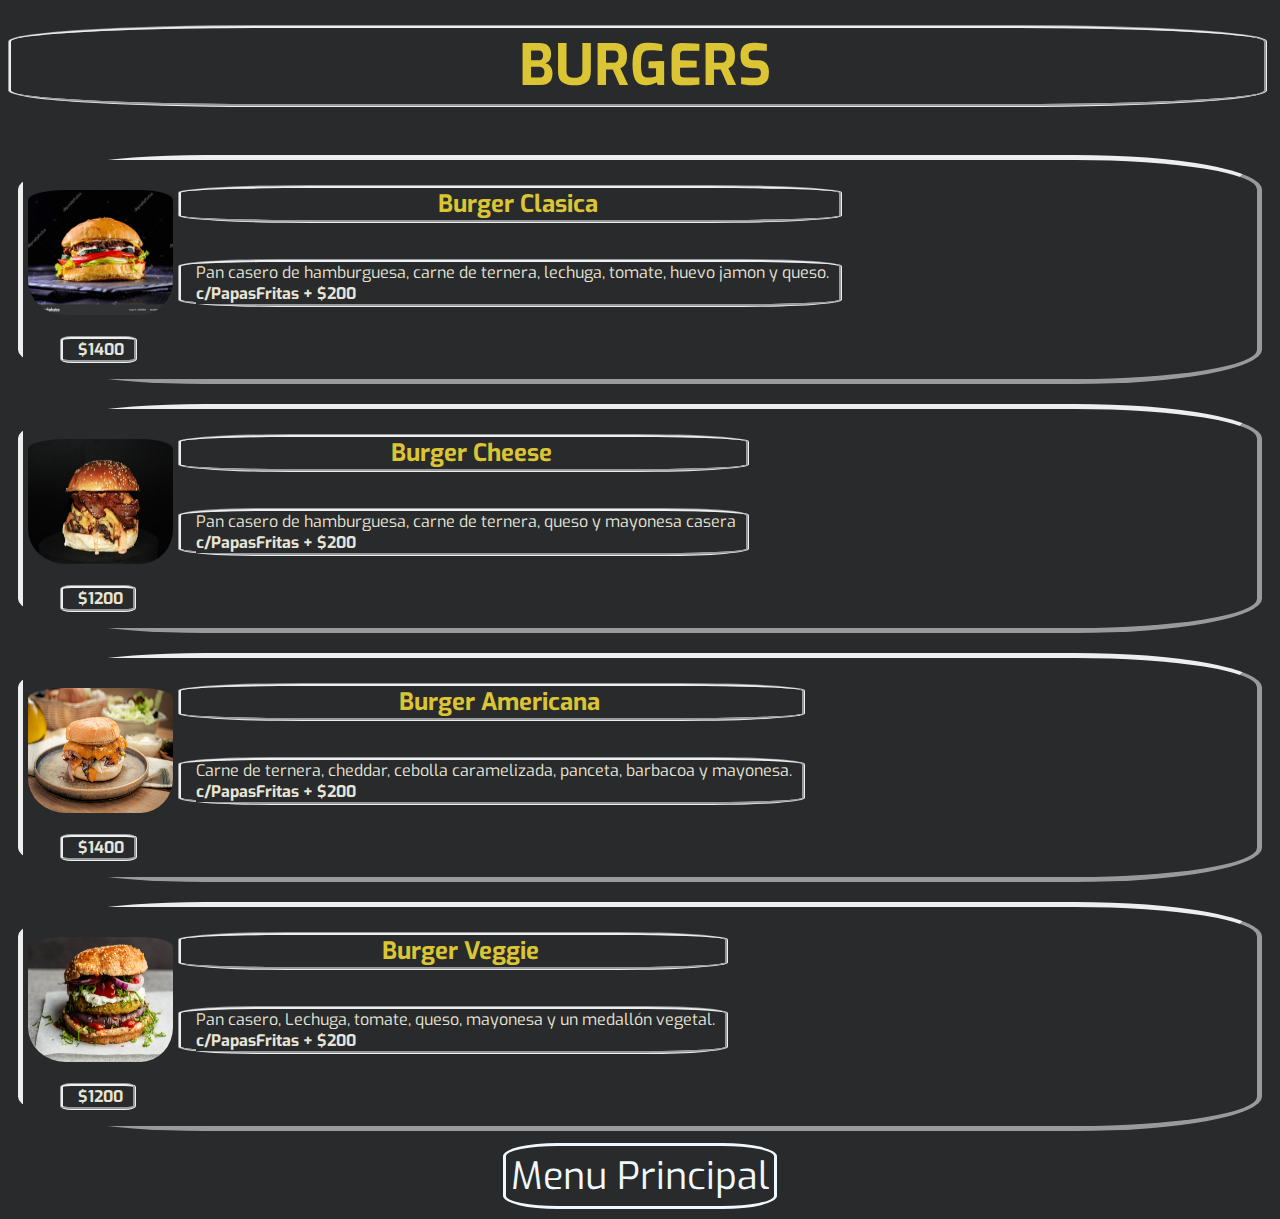
==== burgers.html @ 6cd9f2a3 "Update burgers.html" ====
<!DOCTYPE html>
<html lang="en">
<head>
    <meta charset="UTF-8">
    <meta http-equiv="X-UA-Compatible" content="IE=edge">
    <meta name="viewport" content="width=device-width, initial-scale=1.0">
    <link rel="stylesheet" href="majano2.css">
    <title>Document</title>
</head>
<body>
    <h1>BURGERS</h1>
    <div class="sandwichs">
        <div class="sandwichs-1"><div class="span"><img src="clasica.jpg" alt=""><span><p>$1400</p></span></div><div class="titulo1"><h2>Burger Clasica</h2><p>Pan casero de hamburguesa, carne de ternera, lechuga, tomate, huevo jamon y queso.<br> <b>c/PapasFritas + $200 </b> </p></div></div>
        <div class="sandwichs-1"><div class="span"><img src="cheese.jpg" alt=""><span><p>$1200</p></span></div><div class="titulo1"><h2>Burger Cheese</h2><p>Pan casero de hamburguesa, carne de ternera, queso y mayonesa casera<br> <b>c/PapasFritas + $200 </b> </p></div></div>
        <div class="sandwichs-1"><div class="span"><img src="americana.jpg" alt=""><span><p>$1400</p></span></div><div class="titulo1"><h2>Burger Americana</h2><p> Carne de ternera, cheddar, cebolla caramelizada, panceta, barbacoa y mayonesa.<br> <b>c/PapasFritas + $200 </b> </p></div></div>
        <div class="sandwichs-1"><div class="span"><img src="veggie.jpg" alt=""><span><p>$1200</p></span></div><div class="titulo1"><h2>Burger Veggie</h2><p>Pan casero, Lechuga, tomate, queso, mayonesa y un medallón vegetal. <br> <b>c/PapasFritas + $200 </b> </p></div></div>
       </div>
    
<nav>
    <a href="index.html">Menu Principal</a>
    </nav>
</body>
</html>
---- majano2.css ----
@import url('https://fonts.googleapis.com/css2?family=Ysabeau+Office:ital,wght@1,500&display=swap');
@import url('https://fonts.googleapis.com/css2?family=Exo:wght@300;500&display=swap');
*{
        box-sizing: border-box;
        background-color: #282A2B;
        font-family: Exo;
        
    }
.sandwichs{
    display: flex;
    flex-direction: column;    
    justify-content: space-between;

}
img{ width: 150px;
    height: 160px;
    padding: 5px;
    margin-left: 5px;
    display: flex;
   padding-top: 30px;
   padding-left: 0;
   border-radius: 25%;
  

}
div{
    display: flex;
    
}
.sandwichs-1{
    max-width: 100%;
    border: outset 5px;
    border-radius: 15%;
    margin: 10px;
    background-color:#282A2B ;
    
}
h2{
    text-align: center;
   padding-left: 15px;
    width: 20;
    margin-right:5px;
    margin-top: 25px;
    border:groove;
    border-radius: 20%;
    color:#DCC535;
}
h1{
    font-size: 1.5cm;
    text-align: center;
   padding-left: 15px;
    width: 20;
    margin-right:5px;
    margin-top: 25px;
    border:groove;
    border-radius: 20%;
    color:#DCC535;
}
p{
    padding-left: 15px;
    color: #E7E4D7;
}

.titulo1{
display: flex;
flex-direction: column;
}
.span{
    display: flex;
    flex-direction: column;
}
span{
    justify-content: center;
    font-weight: bold;
    display: flex;
    flex-wrap: nowrap;
    
    
}
p {
    padding-right: 10px;
    border: groove ;
    border-radius: 15%;
    margin-right: 5px;
  
}
a{
    text-decoration: none;
    font-size: 1cm;
    color: aliceblue;
    border: solid 3px;
    border-radius: 20%;
    margin: 2px;
    padding: 5px;
    flex-wrap: nowrap;
}
nav{
    padding: 10px;
    text-align: center;
    
    
}
@media (max-width:768px){
    *{
        box-sizing: border-box;
        background-color: #0E0606;
        font-family: Exo;
        
    }
.sandwichs{
    display: flex;
    flex-direction: column;    
    justify-content: space-between;

}
img{ width: 150px;
    height: 160px;
    padding: 5px;
    margin-left: 5px;
    display: flex;
   padding-top: 30px;
   padding-left: 0;
   border-radius: 25%;
  

}
div{
    display: flex;
    
}
.sandwichs-1{
    max-width: 100%;
    border: outset 5px;
    border-radius: 15%;
    margin: 10px;
    background-color:#282A2B ;
    
}
h2{
    text-align: center;
   padding-left: 15px;
    width: 20;
    margin-right:5px;
    margin-top: 25px;
    border:groove;
    border-radius: 20%;
    color:#FD8D12;
}
h1{
    font-size: 1.5cm;
    text-align: center;
   padding-left: 15px;
    width: 20;
    margin-right:5px;
    margin-top: 25px;
    border:groove;
    border-radius: 20%;
    color:#FD8D12;
}
p{
    padding-left: 15px;
    color: #DCB490;
}

.titulo1{
display: flex;
flex-direction: column;
}
.span{
    display: flex;
    flex-direction: column;
}
span{
    justify-content: center;
    font-weight: bold;
    display: flex;
    flex-wrap: nowrap;
    
    
}
p {
    padding-right: 10px;
    border: groove ;
    border-radius: 15%;
    margin-right: 5px;
  
}
a{
    text-decoration: none;
    font-size: 1cm;
    color: #FD8D12;
    border: solid 3px;
    border-radius: 20%;
    margin: 2px;
    padding: 5px;
    flex-wrap: nowrap;
}
nav{
    padding: 10px;
    text-align: center;
    
    
}
b{
    color: #FF7A01;
}
}
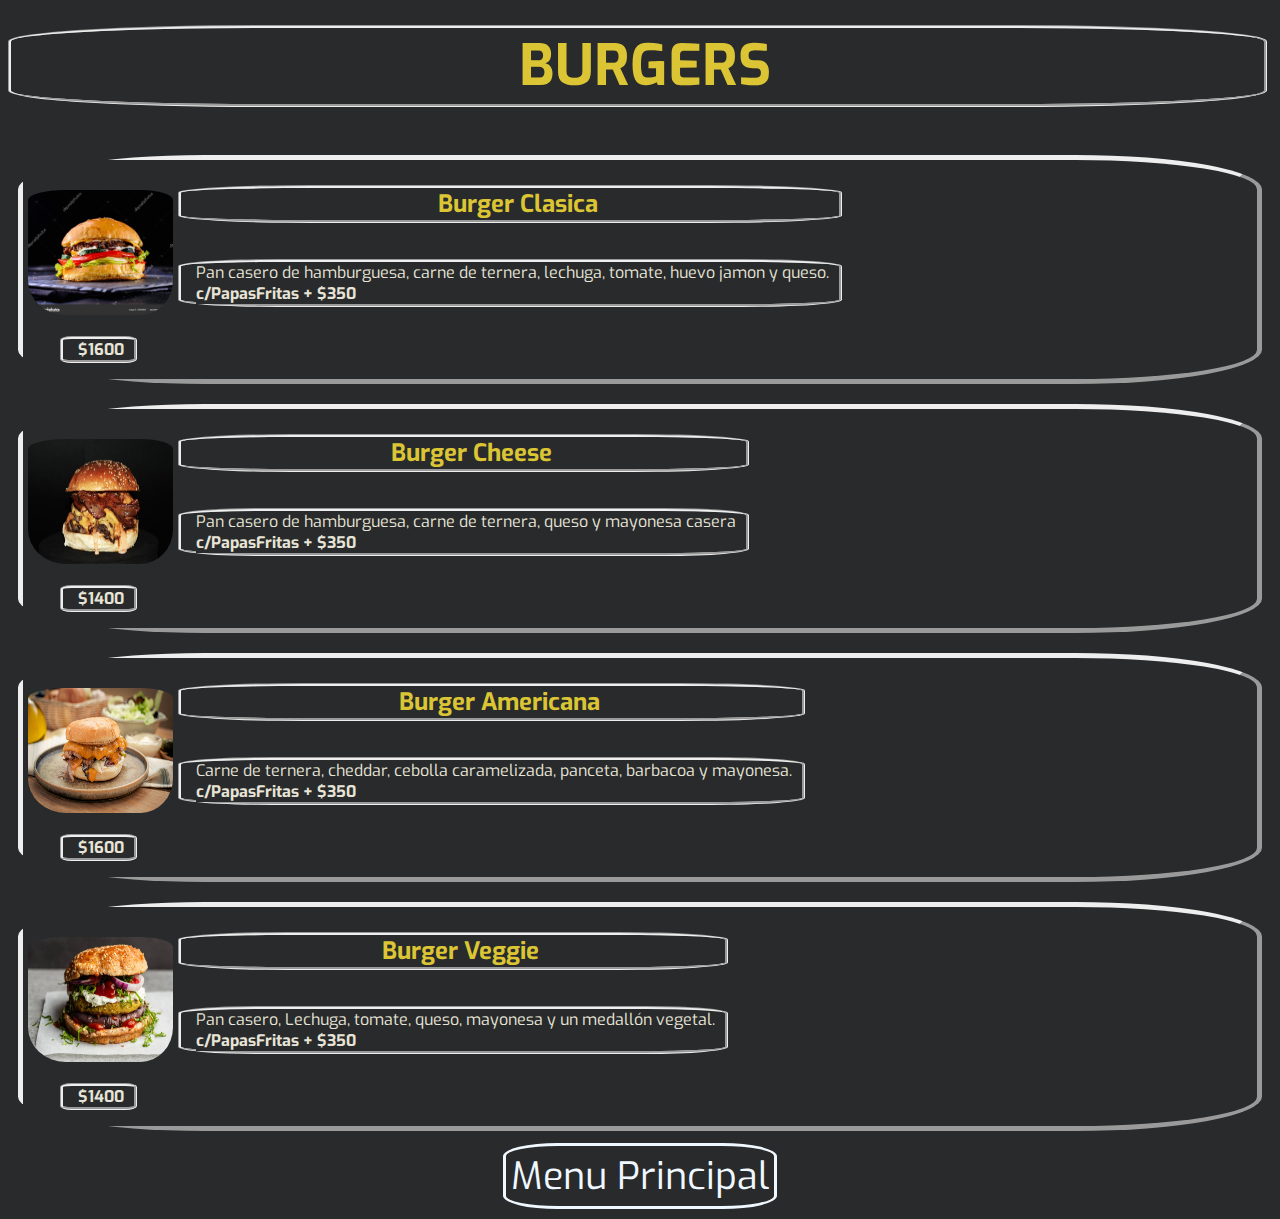
==== commit 26f0d823: "Update burgers.html" ====
--- a/burgers.html
+++ b/burgers.html
@@ -10,10 +10,10 @@
 <body>
     <h1>BURGERS</h1>
     <div class="sandwichs">
-        <div class="sandwichs-1"><div class="span"><img src="clasica.jpg" alt=""><span><p>$1400</p></span></div><div class="titulo1"><h2>Burger Clasica</h2><p>Pan casero de hamburguesa, carne de ternera, lechuga, tomate, huevo jamon y queso.<br> <b>c/PapasFritas + $200 </b> </p></div></div>
-        <div class="sandwichs-1"><div class="span"><img src="cheese.jpg" alt=""><span><p>$1200</p></span></div><div class="titulo1"><h2>Burger Cheese</h2><p>Pan casero de hamburguesa, carne de ternera, queso y mayonesa casera<br> <b>c/PapasFritas + $200 </b> </p></div></div>
-        <div class="sandwichs-1"><div class="span"><img src="americana.jpg" alt=""><span><p>$1400</p></span></div><div class="titulo1"><h2>Burger Americana</h2><p> Carne de ternera, cheddar, cebolla caramelizada, panceta, barbacoa y mayonesa.<br> <b>c/PapasFritas + $200 </b> </p></div></div>
-        <div class="sandwichs-1"><div class="span"><img src="veggie.jpg" alt=""><span><p>$1200</p></span></div><div class="titulo1"><h2>Burger Veggie</h2><p>Pan casero, Lechuga, tomate, queso, mayonesa y un medallón vegetal. <br> <b>c/PapasFritas + $200 </b> </p></div></div>
+        <div class="sandwichs-1"><div class="span"><img src="clasica.jpg" alt=""><span><p>$1600</p></span></div><div class="titulo1"><h2>Burger Clasica</h2><p>Pan casero de hamburguesa, carne de ternera, lechuga, tomate, huevo jamon y queso.<br> <b>c/PapasFritas + $350 </b> </p></div></div>
+        <div class="sandwichs-1"><div class="span"><img src="cheese.jpg" alt=""><span><p>$1400</p></span></div><div class="titulo1"><h2>Burger Cheese</h2><p>Pan casero de hamburguesa, carne de ternera, queso y mayonesa casera<br> <b>c/PapasFritas + $350 </b> </p></div></div>
+        <div class="sandwichs-1"><div class="span"><img src="americana.jpg" alt=""><span><p>$1600</p></span></div><div class="titulo1"><h2>Burger Americana</h2><p> Carne de ternera, cheddar, cebolla caramelizada, panceta, barbacoa y mayonesa.<br> <b>c/PapasFritas + $350 </b> </p></div></div>
+        <div class="sandwichs-1"><div class="span"><img src="veggie.jpg" alt=""><span><p>$1400</p></span></div><div class="titulo1"><h2>Burger Veggie</h2><p>Pan casero, Lechuga, tomate, queso, mayonesa y un medallón vegetal. <br> <b>c/PapasFritas + $350 </b> </p></div></div>
        </div>
     
 <nav>
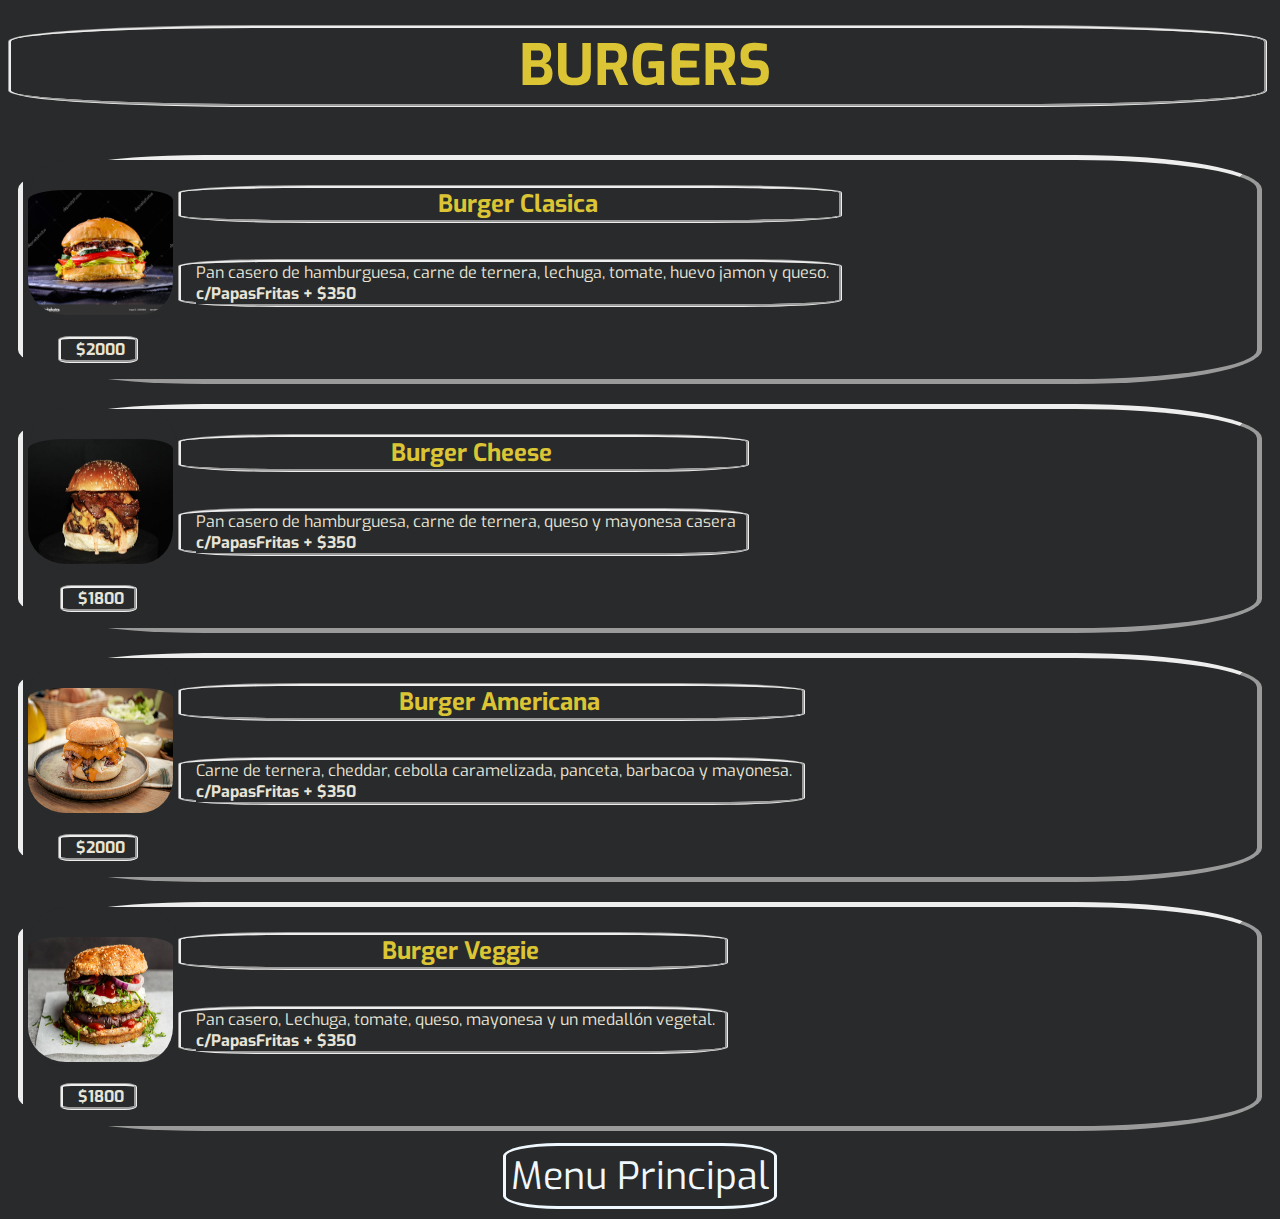
==== commit b156d835: "Update burgers.html" ====
--- a/burgers.html
+++ b/burgers.html
@@ -10,10 +10,10 @@
 <body>
     <h1>BURGERS</h1>
     <div class="sandwichs">
-        <div class="sandwichs-1"><div class="span"><img src="clasica.jpg" alt=""><span><p>$1600</p></span></div><div class="titulo1"><h2>Burger Clasica</h2><p>Pan casero de hamburguesa, carne de ternera, lechuga, tomate, huevo jamon y queso.<br> <b>c/PapasFritas + $350 </b> </p></div></div>
-        <div class="sandwichs-1"><div class="span"><img src="cheese.jpg" alt=""><span><p>$1400</p></span></div><div class="titulo1"><h2>Burger Cheese</h2><p>Pan casero de hamburguesa, carne de ternera, queso y mayonesa casera<br> <b>c/PapasFritas + $350 </b> </p></div></div>
-        <div class="sandwichs-1"><div class="span"><img src="americana.jpg" alt=""><span><p>$1600</p></span></div><div class="titulo1"><h2>Burger Americana</h2><p> Carne de ternera, cheddar, cebolla caramelizada, panceta, barbacoa y mayonesa.<br> <b>c/PapasFritas + $350 </b> </p></div></div>
-        <div class="sandwichs-1"><div class="span"><img src="veggie.jpg" alt=""><span><p>$1400</p></span></div><div class="titulo1"><h2>Burger Veggie</h2><p>Pan casero, Lechuga, tomate, queso, mayonesa y un medallón vegetal. <br> <b>c/PapasFritas + $350 </b> </p></div></div>
+        <div class="sandwichs-1"><div class="span"><img src="clasica.jpg" alt=""><span><p>$2000</p></span></div><div class="titulo1"><h2>Burger Clasica</h2><p>Pan casero de hamburguesa, carne de ternera, lechuga, tomate, huevo jamon y queso.<br> <b>c/PapasFritas + $350 </b> </p></div></div>
+        <div class="sandwichs-1"><div class="span"><img src="cheese.jpg" alt=""><span><p>$1800</p></span></div><div class="titulo1"><h2>Burger Cheese</h2><p>Pan casero de hamburguesa, carne de ternera, queso y mayonesa casera<br> <b>c/PapasFritas + $350 </b> </p></div></div>
+        <div class="sandwichs-1"><div class="span"><img src="americana.jpg" alt=""><span><p>$2000</p></span></div><div class="titulo1"><h2>Burger Americana</h2><p> Carne de ternera, cheddar, cebolla caramelizada, panceta, barbacoa y mayonesa.<br> <b>c/PapasFritas + $350 </b> </p></div></div>
+        <div class="sandwichs-1"><div class="span"><img src="veggie.jpg" alt=""><span><p>$1800</p></span></div><div class="titulo1"><h2>Burger Veggie</h2><p>Pan casero, Lechuga, tomate, queso, mayonesa y un medallón vegetal. <br> <b>c/PapasFritas + $350 </b> </p></div></div>
        </div>
     
 <nav>
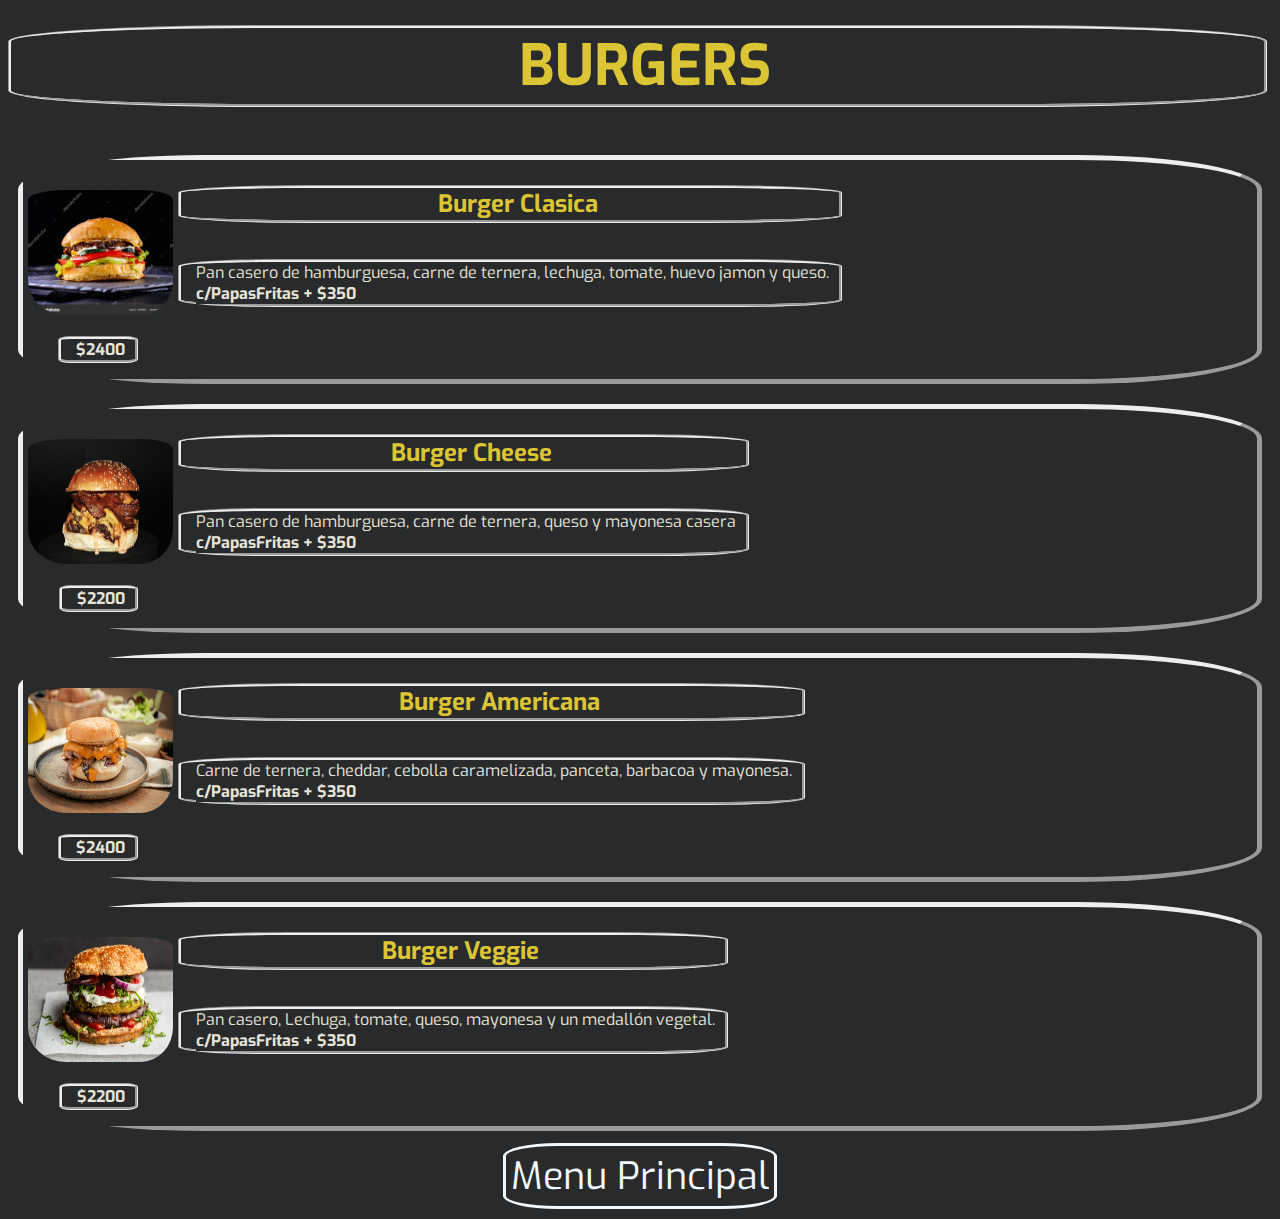
==== commit 34b62612: "Update burgers.html" ====
--- a/burgers.html
+++ b/burgers.html
@@ -10,10 +10,10 @@
 <body>
     <h1>BURGERS</h1>
     <div class="sandwichs">
-        <div class="sandwichs-1"><div class="span"><img src="clasica.jpg" alt=""><span><p>$2000</p></span></div><div class="titulo1"><h2>Burger Clasica</h2><p>Pan casero de hamburguesa, carne de ternera, lechuga, tomate, huevo jamon y queso.<br> <b>c/PapasFritas + $350 </b> </p></div></div>
-        <div class="sandwichs-1"><div class="span"><img src="cheese.jpg" alt=""><span><p>$1800</p></span></div><div class="titulo1"><h2>Burger Cheese</h2><p>Pan casero de hamburguesa, carne de ternera, queso y mayonesa casera<br> <b>c/PapasFritas + $350 </b> </p></div></div>
-        <div class="sandwichs-1"><div class="span"><img src="americana.jpg" alt=""><span><p>$2000</p></span></div><div class="titulo1"><h2>Burger Americana</h2><p> Carne de ternera, cheddar, cebolla caramelizada, panceta, barbacoa y mayonesa.<br> <b>c/PapasFritas + $350 </b> </p></div></div>
-        <div class="sandwichs-1"><div class="span"><img src="veggie.jpg" alt=""><span><p>$1800</p></span></div><div class="titulo1"><h2>Burger Veggie</h2><p>Pan casero, Lechuga, tomate, queso, mayonesa y un medallón vegetal. <br> <b>c/PapasFritas + $350 </b> </p></div></div>
+        <div class="sandwichs-1"><div class="span"><img src="clasica.jpg" alt=""><span><p>$2400</p></span></div><div class="titulo1"><h2>Burger Clasica</h2><p>Pan casero de hamburguesa, carne de ternera, lechuga, tomate, huevo jamon y queso.<br> <b>c/PapasFritas + $350 </b> </p></div></div>
+        <div class="sandwichs-1"><div class="span"><img src="cheese.jpg" alt=""><span><p>$2200</p></span></div><div class="titulo1"><h2>Burger Cheese</h2><p>Pan casero de hamburguesa, carne de ternera, queso y mayonesa casera<br> <b>c/PapasFritas + $350 </b> </p></div></div>
+        <div class="sandwichs-1"><div class="span"><img src="americana.jpg" alt=""><span><p>$2400</p></span></div><div class="titulo1"><h2>Burger Americana</h2><p> Carne de ternera, cheddar, cebolla caramelizada, panceta, barbacoa y mayonesa.<br> <b>c/PapasFritas + $350 </b> </p></div></div>
+        <div class="sandwichs-1"><div class="span"><img src="veggie.jpg" alt=""><span><p>$2200</p></span></div><div class="titulo1"><h2>Burger Veggie</h2><p>Pan casero, Lechuga, tomate, queso, mayonesa y un medallón vegetal. <br> <b>c/PapasFritas + $350 </b> </p></div></div>
        </div>
     
 <nav>
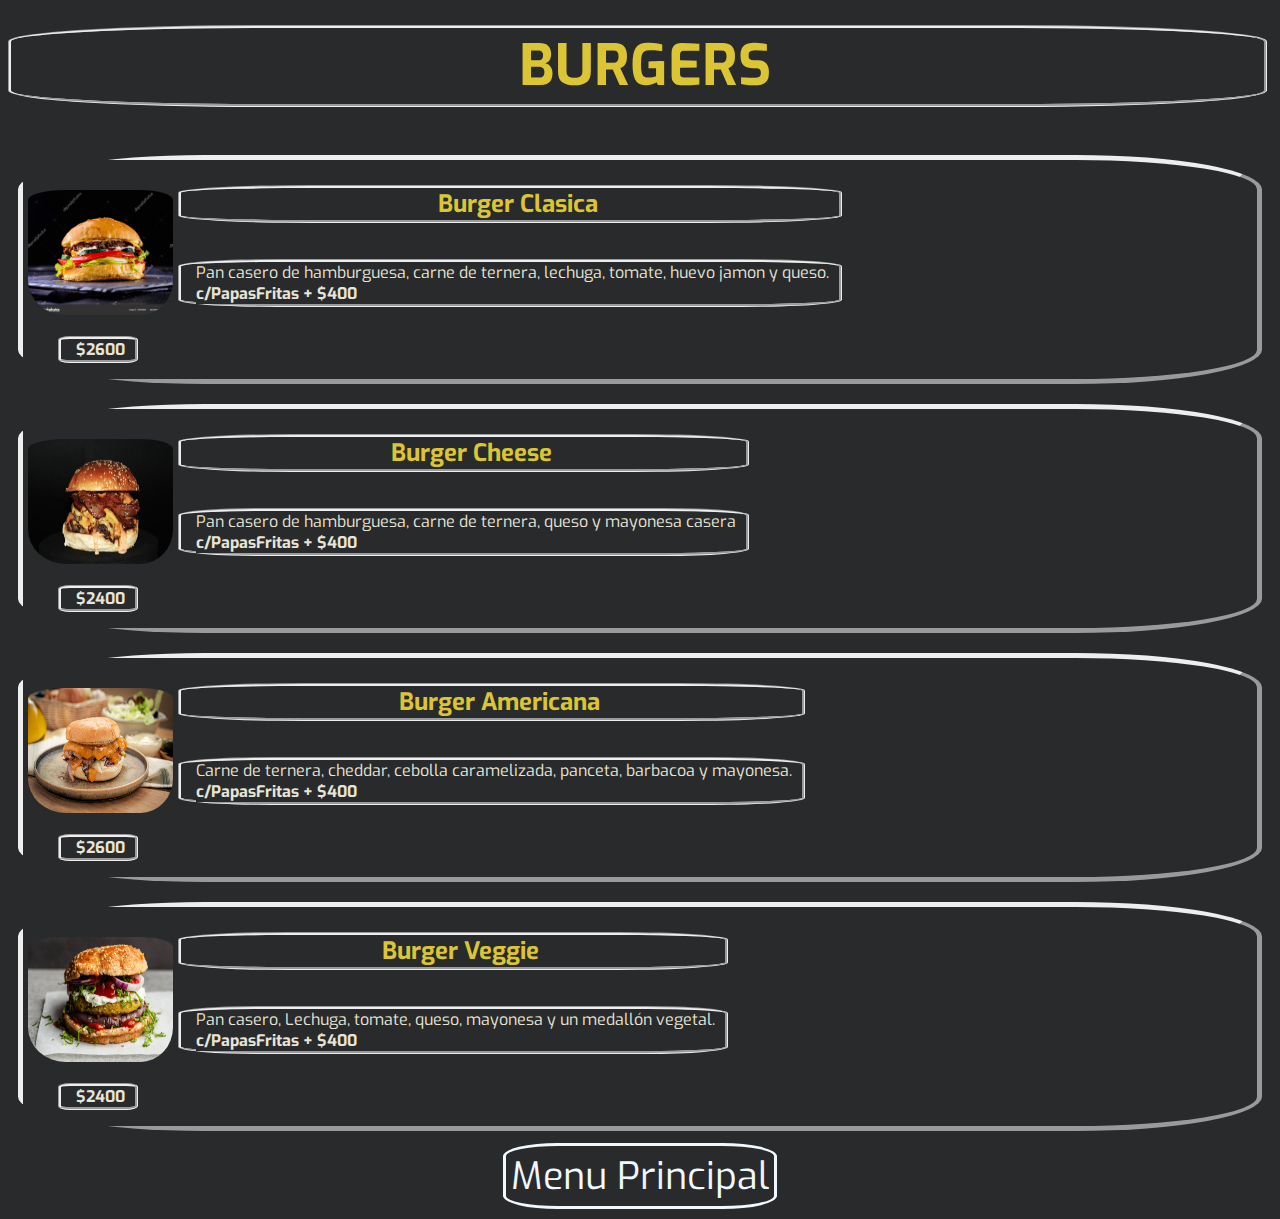
==== commit 80398aca: "Update burgers.html" ====
--- a/burgers.html
+++ b/burgers.html
@@ -10,10 +10,10 @@
 <body>
     <h1>BURGERS</h1>
     <div class="sandwichs">
-        <div class="sandwichs-1"><div class="span"><img src="clasica.jpg" alt=""><span><p>$2400</p></span></div><div class="titulo1"><h2>Burger Clasica</h2><p>Pan casero de hamburguesa, carne de ternera, lechuga, tomate, huevo jamon y queso.<br> <b>c/PapasFritas + $350 </b> </p></div></div>
-        <div class="sandwichs-1"><div class="span"><img src="cheese.jpg" alt=""><span><p>$2200</p></span></div><div class="titulo1"><h2>Burger Cheese</h2><p>Pan casero de hamburguesa, carne de ternera, queso y mayonesa casera<br> <b>c/PapasFritas + $350 </b> </p></div></div>
-        <div class="sandwichs-1"><div class="span"><img src="americana.jpg" alt=""><span><p>$2400</p></span></div><div class="titulo1"><h2>Burger Americana</h2><p> Carne de ternera, cheddar, cebolla caramelizada, panceta, barbacoa y mayonesa.<br> <b>c/PapasFritas + $350 </b> </p></div></div>
-        <div class="sandwichs-1"><div class="span"><img src="veggie.jpg" alt=""><span><p>$2200</p></span></div><div class="titulo1"><h2>Burger Veggie</h2><p>Pan casero, Lechuga, tomate, queso, mayonesa y un medallón vegetal. <br> <b>c/PapasFritas + $350 </b> </p></div></div>
+        <div class="sandwichs-1"><div class="span"><img src="clasica.jpg" alt=""><span><p>$2600</p></span></div><div class="titulo1"><h2>Burger Clasica</h2><p>Pan casero de hamburguesa, carne de ternera, lechuga, tomate, huevo jamon y queso.<br> <b>c/PapasFritas + $400 </b> </p></div></div>
+        <div class="sandwichs-1"><div class="span"><img src="cheese.jpg" alt=""><span><p>$2400</p></span></div><div class="titulo1"><h2>Burger Cheese</h2><p>Pan casero de hamburguesa, carne de ternera, queso y mayonesa casera<br> <b>c/PapasFritas + $400 </b> </p></div></div>
+        <div class="sandwichs-1"><div class="span"><img src="americana.jpg" alt=""><span><p>$2600</p></span></div><div class="titulo1"><h2>Burger Americana</h2><p> Carne de ternera, cheddar, cebolla caramelizada, panceta, barbacoa y mayonesa.<br> <b>c/PapasFritas + $400 </b> </p></div></div>
+        <div class="sandwichs-1"><div class="span"><img src="veggie.jpg" alt=""><span><p>$2400</p></span></div><div class="titulo1"><h2>Burger Veggie</h2><p>Pan casero, Lechuga, tomate, queso, mayonesa y un medallón vegetal. <br> <b>c/PapasFritas + $400 </b> </p></div></div>
        </div>
     
 <nav>
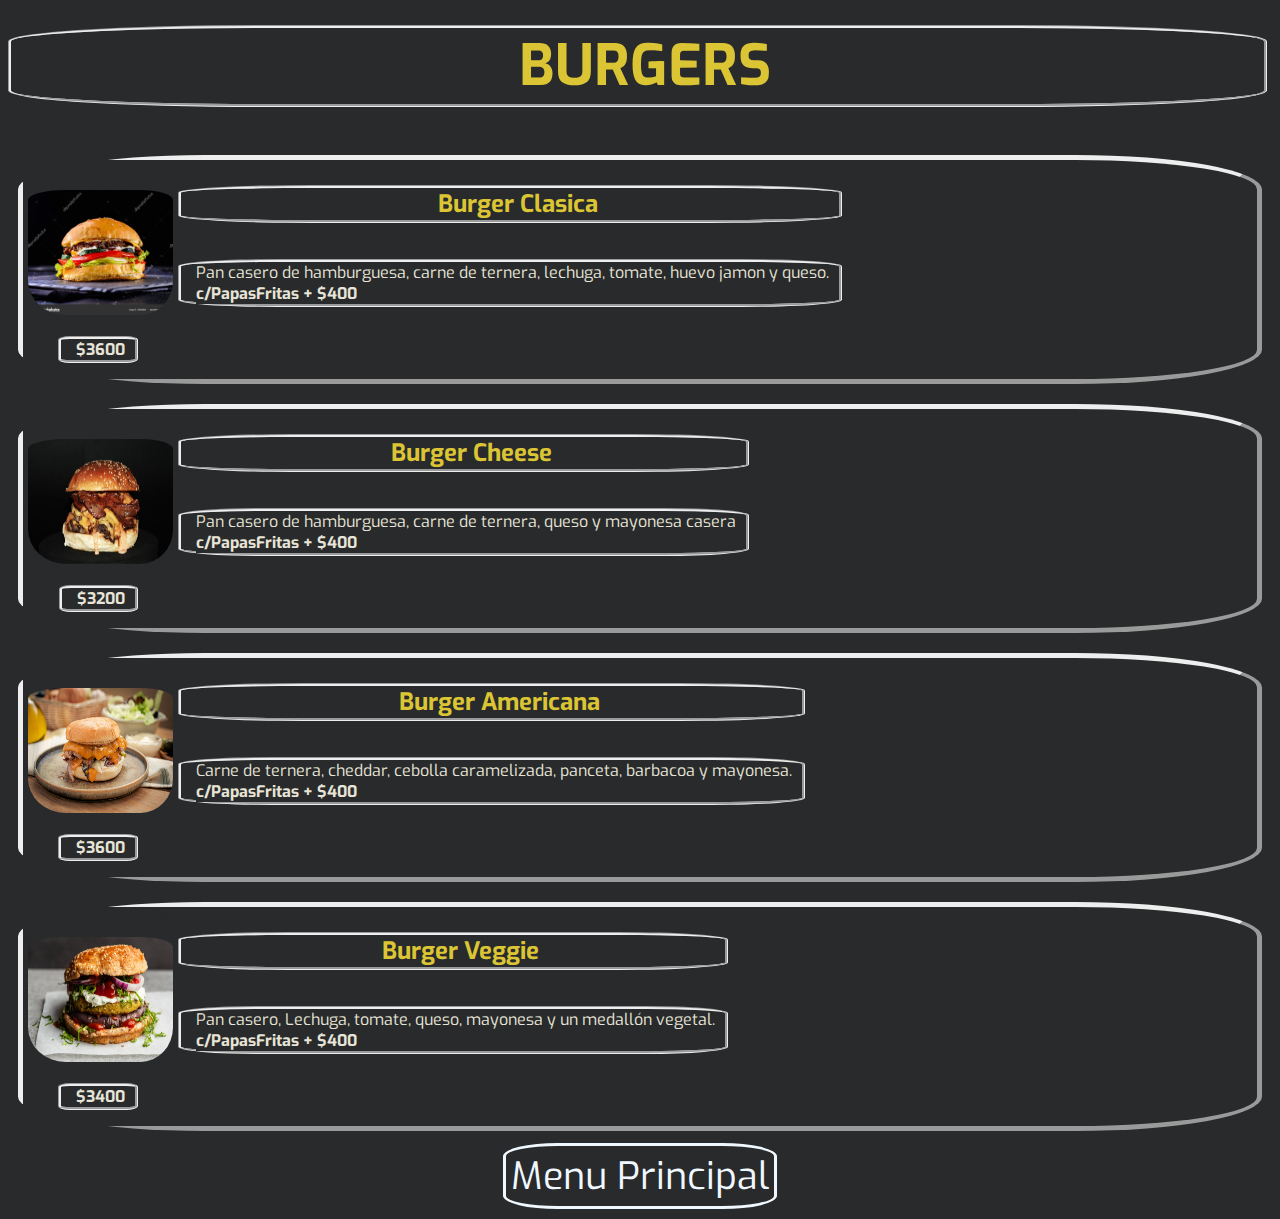
==== commit a1b68a6d: "Update burgers.html" ====
--- a/burgers.html
+++ b/burgers.html
@@ -10,10 +10,10 @@
 <body>
     <h1>BURGERS</h1>
     <div class="sandwichs">
-        <div class="sandwichs-1"><div class="span"><img src="clasica.jpg" alt=""><span><p>$2600</p></span></div><div class="titulo1"><h2>Burger Clasica</h2><p>Pan casero de hamburguesa, carne de ternera, lechuga, tomate, huevo jamon y queso.<br> <b>c/PapasFritas + $400 </b> </p></div></div>
-        <div class="sandwichs-1"><div class="span"><img src="cheese.jpg" alt=""><span><p>$2400</p></span></div><div class="titulo1"><h2>Burger Cheese</h2><p>Pan casero de hamburguesa, carne de ternera, queso y mayonesa casera<br> <b>c/PapasFritas + $400 </b> </p></div></div>
-        <div class="sandwichs-1"><div class="span"><img src="americana.jpg" alt=""><span><p>$2600</p></span></div><div class="titulo1"><h2>Burger Americana</h2><p> Carne de ternera, cheddar, cebolla caramelizada, panceta, barbacoa y mayonesa.<br> <b>c/PapasFritas + $400 </b> </p></div></div>
-        <div class="sandwichs-1"><div class="span"><img src="veggie.jpg" alt=""><span><p>$2400</p></span></div><div class="titulo1"><h2>Burger Veggie</h2><p>Pan casero, Lechuga, tomate, queso, mayonesa y un medallón vegetal. <br> <b>c/PapasFritas + $400 </b> </p></div></div>
+        <div class="sandwichs-1"><div class="span"><img src="clasica.jpg" alt=""><span><p>$3600</p></span></div><div class="titulo1"><h2>Burger Clasica</h2><p>Pan casero de hamburguesa, carne de ternera, lechuga, tomate, huevo jamon y queso.<br> <b>c/PapasFritas + $400 </b> </p></div></div>
+        <div class="sandwichs-1"><div class="span"><img src="cheese.jpg" alt=""><span><p>$3200</p></span></div><div class="titulo1"><h2>Burger Cheese</h2><p>Pan casero de hamburguesa, carne de ternera, queso y mayonesa casera<br> <b>c/PapasFritas + $400 </b> </p></div></div>
+        <div class="sandwichs-1"><div class="span"><img src="americana.jpg" alt=""><span><p>$3600</p></span></div><div class="titulo1"><h2>Burger Americana</h2><p> Carne de ternera, cheddar, cebolla caramelizada, panceta, barbacoa y mayonesa.<br> <b>c/PapasFritas + $400 </b> </p></div></div>
+        <div class="sandwichs-1"><div class="span"><img src="veggie.jpg" alt=""><span><p>$3400</p></span></div><div class="titulo1"><h2>Burger Veggie</h2><p>Pan casero, Lechuga, tomate, queso, mayonesa y un medallón vegetal. <br> <b>c/PapasFritas + $400 </b> </p></div></div>
        </div>
     
 <nav>
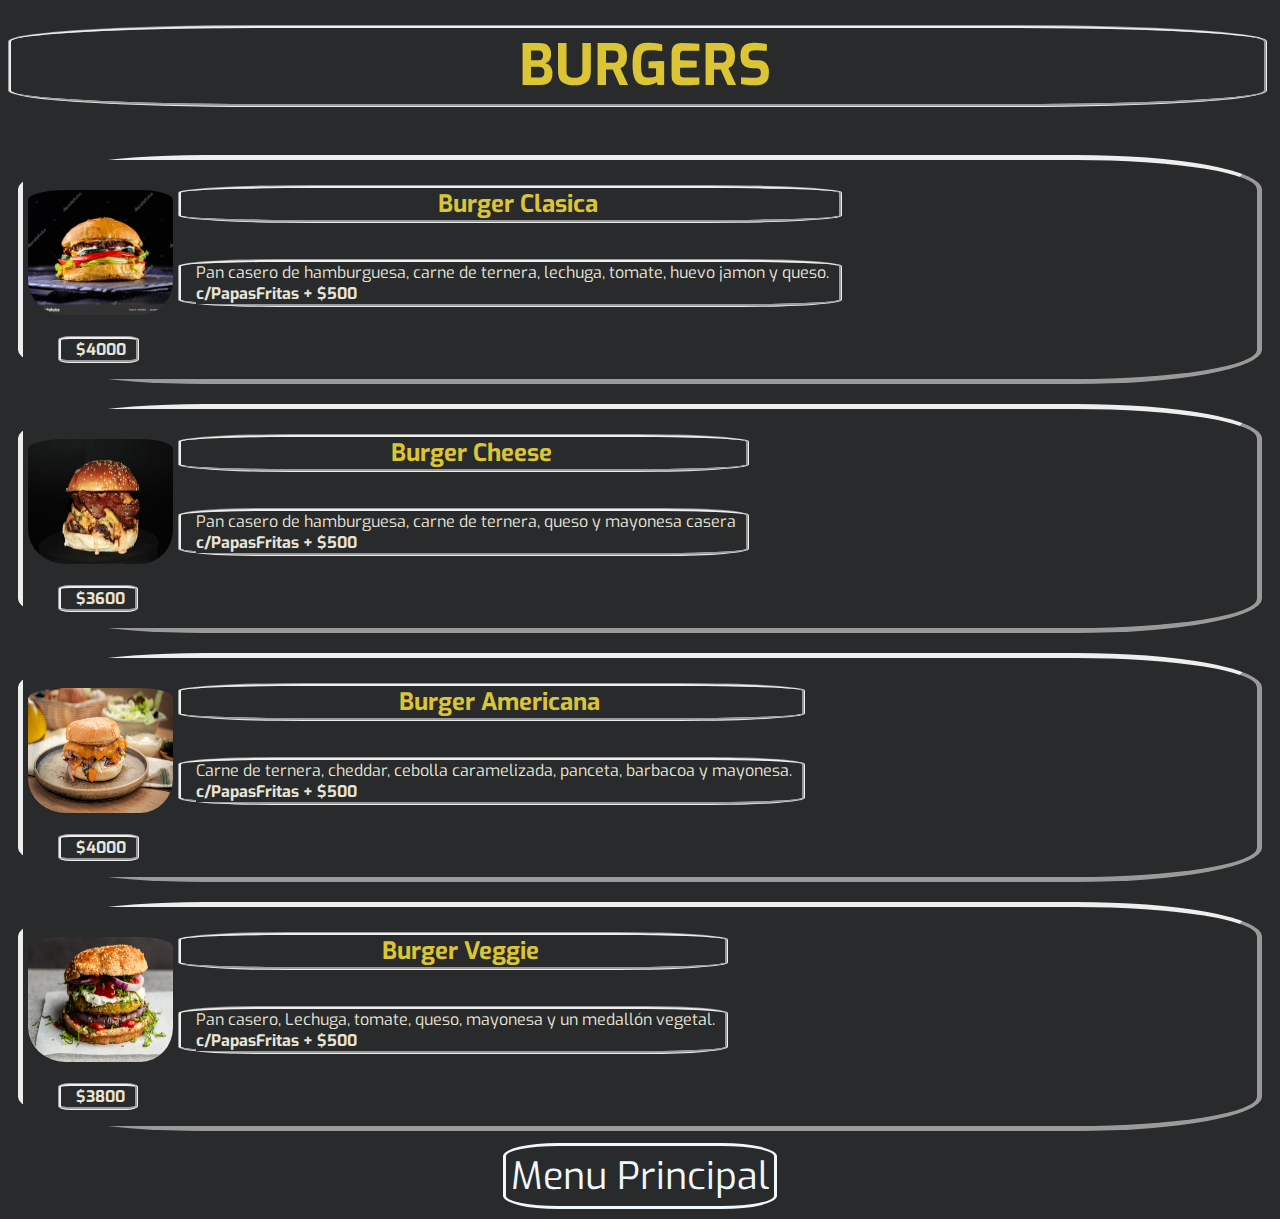
==== commit e19b59f2: "Update burgers.html" ====
--- a/burgers.html
+++ b/burgers.html
@@ -10,10 +10,10 @@
 <body>
     <h1>BURGERS</h1>
     <div class="sandwichs">
-        <div class="sandwichs-1"><div class="span"><img src="clasica.jpg" alt=""><span><p>$3600</p></span></div><div class="titulo1"><h2>Burger Clasica</h2><p>Pan casero de hamburguesa, carne de ternera, lechuga, tomate, huevo jamon y queso.<br> <b>c/PapasFritas + $400 </b> </p></div></div>
-        <div class="sandwichs-1"><div class="span"><img src="cheese.jpg" alt=""><span><p>$3200</p></span></div><div class="titulo1"><h2>Burger Cheese</h2><p>Pan casero de hamburguesa, carne de ternera, queso y mayonesa casera<br> <b>c/PapasFritas + $400 </b> </p></div></div>
-        <div class="sandwichs-1"><div class="span"><img src="americana.jpg" alt=""><span><p>$3600</p></span></div><div class="titulo1"><h2>Burger Americana</h2><p> Carne de ternera, cheddar, cebolla caramelizada, panceta, barbacoa y mayonesa.<br> <b>c/PapasFritas + $400 </b> </p></div></div>
-        <div class="sandwichs-1"><div class="span"><img src="veggie.jpg" alt=""><span><p>$3400</p></span></div><div class="titulo1"><h2>Burger Veggie</h2><p>Pan casero, Lechuga, tomate, queso, mayonesa y un medallón vegetal. <br> <b>c/PapasFritas + $400 </b> </p></div></div>
+        <div class="sandwichs-1"><div class="span"><img src="clasica.jpg" alt=""><span><p>$4000</p></span></div><div class="titulo1"><h2>Burger Clasica</h2><p>Pan casero de hamburguesa, carne de ternera, lechuga, tomate, huevo jamon y queso.<br> <b>c/PapasFritas + $500 </b> </p></div></div>
+        <div class="sandwichs-1"><div class="span"><img src="cheese.jpg" alt=""><span><p>$3600</p></span></div><div class="titulo1"><h2>Burger Cheese</h2><p>Pan casero de hamburguesa, carne de ternera, queso y mayonesa casera<br> <b>c/PapasFritas + $500 </b> </p></div></div>
+        <div class="sandwichs-1"><div class="span"><img src="americana.jpg" alt=""><span><p>$4000</p></span></div><div class="titulo1"><h2>Burger Americana</h2><p> Carne de ternera, cheddar, cebolla caramelizada, panceta, barbacoa y mayonesa.<br> <b>c/PapasFritas + $500 </b> </p></div></div>
+        <div class="sandwichs-1"><div class="span"><img src="veggie.jpg" alt=""><span><p>$3800</p></span></div><div class="titulo1"><h2>Burger Veggie</h2><p>Pan casero, Lechuga, tomate, queso, mayonesa y un medallón vegetal. <br> <b>c/PapasFritas + $500 </b> </p></div></div>
        </div>
     
 <nav>
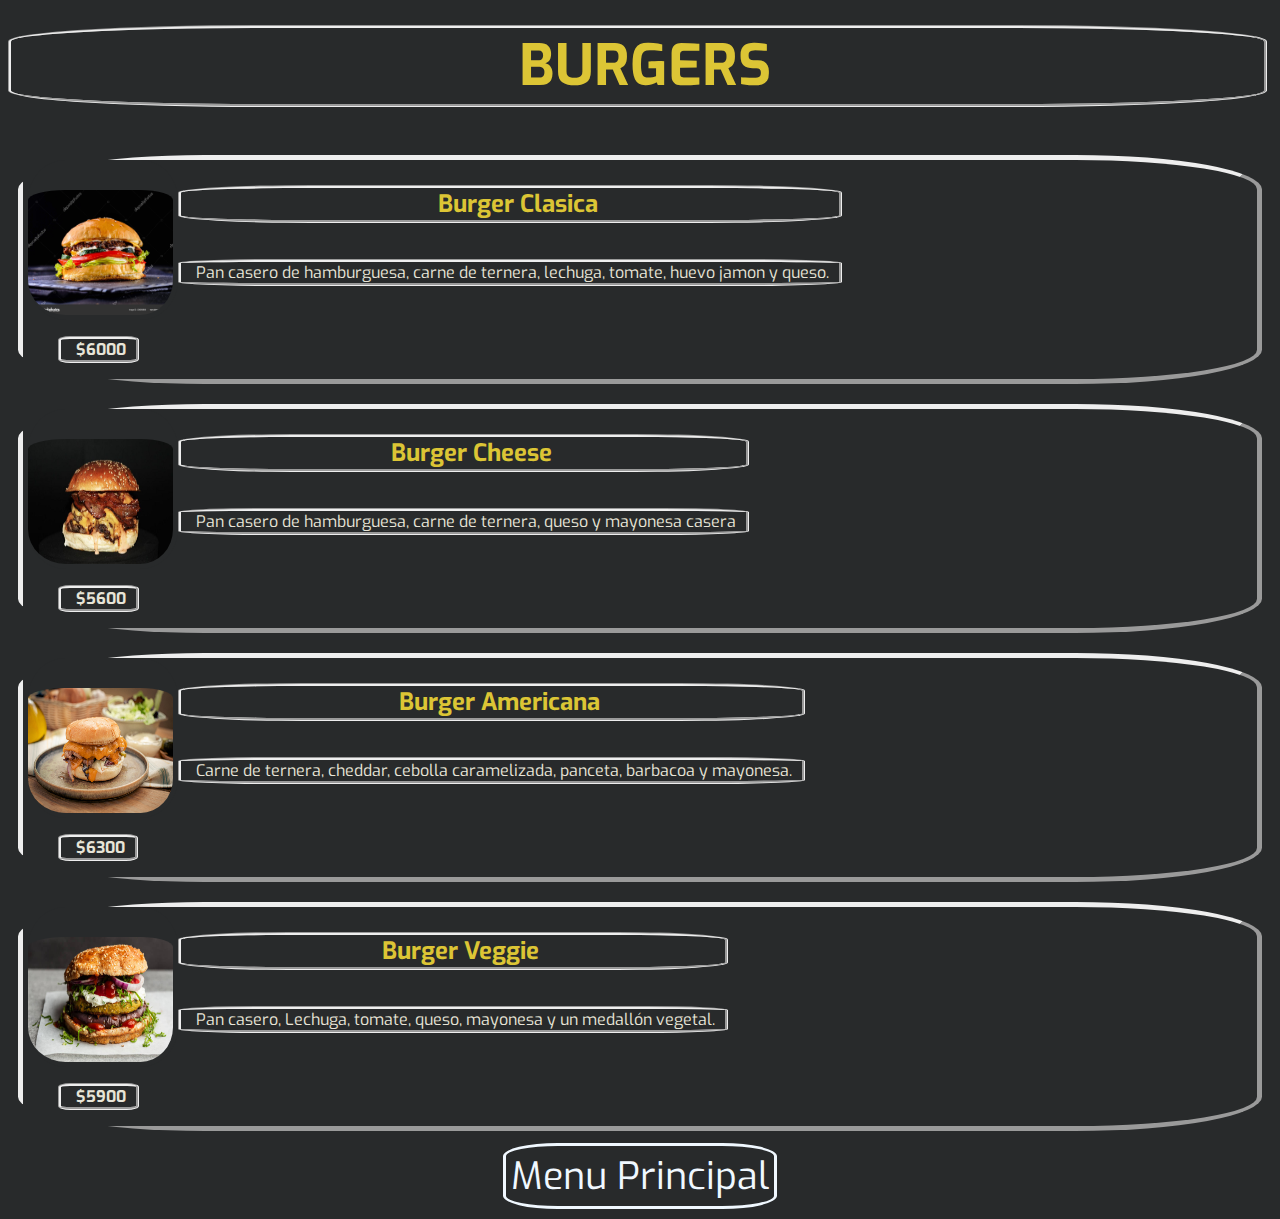
==== commit da510aed: "Update burgers.html" ====
--- a/burgers.html
+++ b/burgers.html
@@ -10,10 +10,10 @@
 <body>
     <h1>BURGERS</h1>
     <div class="sandwichs">
-        <div class="sandwichs-1"><div class="span"><img src="clasica.jpg" alt=""><span><p>$4000</p></span></div><div class="titulo1"><h2>Burger Clasica</h2><p>Pan casero de hamburguesa, carne de ternera, lechuga, tomate, huevo jamon y queso.<br> <b>c/PapasFritas + $500 </b> </p></div></div>
-        <div class="sandwichs-1"><div class="span"><img src="cheese.jpg" alt=""><span><p>$3600</p></span></div><div class="titulo1"><h2>Burger Cheese</h2><p>Pan casero de hamburguesa, carne de ternera, queso y mayonesa casera<br> <b>c/PapasFritas + $500 </b> </p></div></div>
-        <div class="sandwichs-1"><div class="span"><img src="americana.jpg" alt=""><span><p>$4000</p></span></div><div class="titulo1"><h2>Burger Americana</h2><p> Carne de ternera, cheddar, cebolla caramelizada, panceta, barbacoa y mayonesa.<br> <b>c/PapasFritas + $500 </b> </p></div></div>
-        <div class="sandwichs-1"><div class="span"><img src="veggie.jpg" alt=""><span><p>$3800</p></span></div><div class="titulo1"><h2>Burger Veggie</h2><p>Pan casero, Lechuga, tomate, queso, mayonesa y un medallón vegetal. <br> <b>c/PapasFritas + $500 </b> </p></div></div>
+        <div class="sandwichs-1"><div class="span"><img src="clasica.jpg" alt=""><span><p>$6000</p></span></div><div class="titulo1"><h2>Burger Clasica</h2><p>Pan casero de hamburguesa, carne de ternera, lechuga, tomate, huevo jamon y queso.<br>  </p></div></div>
+        <div class="sandwichs-1"><div class="span"><img src="cheese.jpg" alt=""><span><p>$5600</p></span></div><div class="titulo1"><h2>Burger Cheese</h2><p>Pan casero de hamburguesa, carne de ternera, queso y mayonesa casera<br>  </p></div></div>
+        <div class="sandwichs-1"><div class="span"><img src="americana.jpg" alt=""><span><p>$6300</p></span></div><div class="titulo1"><h2>Burger Americana</h2><p> Carne de ternera, cheddar, cebolla caramelizada, panceta, barbacoa y  mayonesa.<br>  </p></div></div>
+        <div class="sandwichs-1"><div class="span"><img src="veggie.jpg" alt=""><span><p>$5900</p></span></div><div class="titulo1"><h2>Burger Veggie</h2><p>Pan casero, Lechuga, tomate, queso, mayonesa y un medallón vegetal. <br>  </p></div></div>
        </div>
     
 <nav>
